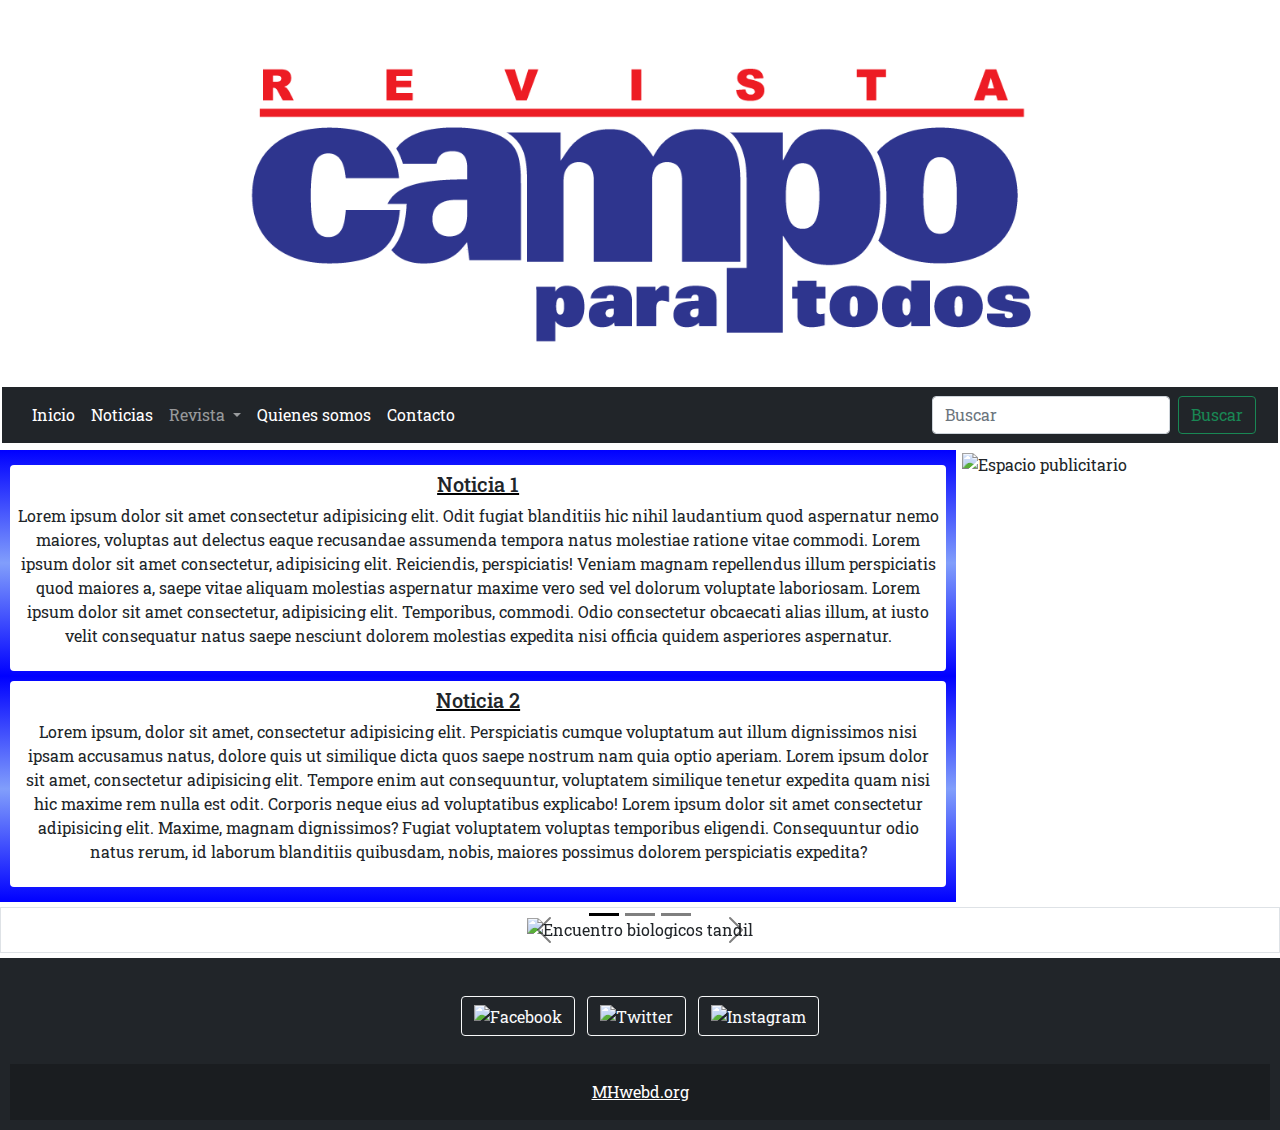
==== index.html @ 2dc464cc "primer commit con bootstrap" ====
<!DOCTYPE html>
<html lang="es">
<head>
    <meta charset="UTF-8">
    <meta name="viewport" content="width=device-width, initial-scale=1.0">
    <link rel="preconnect" href="https://fonts.googleapis.com">
        <link rel="preconnect" href="https://fonts.gstatic.com" crossorigin>
        <link href="https://fonts.googleapis.com/css2?family=Roboto+Slab:wght@200;300&display=swap" rel="stylesheet">
        <title>Revista noticias</title>
    <link rel="stylesheet" href="css/bootstrap.css">
    <link rel="stylesheet" href="css/estilos.css">
    <link rel="icon" href="images/favicon.ico" type="image/x-icon">
</head>
<body id="grid-area">
    <header>
        <img src="images/revistalogo.png" width="66%vw" alt="logo">
    </header>
     <section id="noticias" class="gradienteLineal">
         <article>
            <h3 class="titulos">Noticia 1</h3>
             <p>
                Lorem ipsum dolor sit amet consectetur adipisicing elit. Odit fugiat blanditiis hic nihil laudantium quod aspernatur nemo maiores, voluptas aut delectus eaque recusandae assumenda tempora natus molestiae ratione vitae commodi.
                Lorem ipsum dolor sit amet consectetur, adipisicing elit. Reiciendis, perspiciatis! Veniam magnam repellendus illum perspiciatis quod maiores a, saepe vitae aliquam molestias aspernatur maxime vero sed vel dolorum voluptate laboriosam. 
                Lorem ipsum dolor sit amet consectetur, adipisicing elit. Temporibus, commodi. Odio consectetur obcaecati alias illum, at iusto velit consequatur natus saepe nesciunt dolorem molestias expedita nisi officia quidem asperiores aspernatur.</p>
        </article>
         <article>
            <h3 class="titulos">Noticia 2</h3>
             <p>
                 Lorem ipsum, dolor sit amet, consectetur adipisicing elit. Perspiciatis cumque voluptatum aut illum dignissimos nisi ipsam accusamus natus, dolore quis ut similique dicta quos saepe nostrum nam quia optio aperiam.
                 Lorem ipsum dolor sit amet, consectetur adipisicing elit. Tempore enim aut consequuntur, voluptatem similique tenetur expedita quam nisi hic maxime rem nulla est odit. Corporis neque eius ad voluptatibus explicabo!
                 Lorem ipsum dolor sit amet consectetur adipisicing elit. Maxime, magnam dignissimos? Fugiat voluptatem voluptas temporibus eligendi. Consequuntur odio natus rerum, id laborum blanditiis quibusdam, nobis, maiores possimus dolorem perspiciatis expedita?</p>
        </article>
     </section>
     <section id="galeriaDeFotos" class="border">
        <div class="row">
            <div class="col-md-12 d-flex justify-content-center">
                <div id="carouselExampleDark" class="carousel carousel-dark slide" data-bs-ride="carousel">
                    <div class="carousel-indicators">
                      <button type="button" data-bs-target="#carouselExampleDark" data-bs-slide-to="0" class="active" aria-current="true" aria-label="Slide 1"></button>
                      <button type="button" data-bs-target="#carouselExampleDark" data-bs-slide-to="1" aria-label="Slide 2"></button>
                      <button type="button" data-bs-target="#carouselExampleDark" data-bs-slide-to="2" aria-label="Slide 3"></button>
                    </div>
                    <div class="carousel-inner">
                      <div class="carousel-item active" data-bs-interval="10000">
                        <img src="https://i2.wp.com/www.campoparatodos.com.ar/wp-content/uploads/2022/02/WhatsApp-Image-2022-02-23-at-8.41.02-PM.jpeg?resize=1024%2C682&ssl=1" class="d-block w-100" alt="Encuentro biologicos tandil">
                        <div class="carousel-caption d-none d-md-block">
                          <h5 class="fw-bold">Producción con biológicos en tandil</h5>
                          <p class="fw-bold">Tandil fue sede del encuentro sobre producción con biológicos en soja, maíz y girasol.</p>
                        </div>  
                      </div>
                      <div class="carousel-item" data-bs-interval="2000">
                        <img src="https://i0.wp.com/www.campoparatodos.com.ar/wp-content/uploads/2022/03/airplane-465619_1920_PerfectlyClear.jpg?resize=1024%2C680&ssl=1" class="d-block w-100" alt="...">
                        <div class="carousel-caption d-none d-md-block">
                          <h5 class="fw-bold">Fumigación con herbicidas</h5>
                          <p class="fw-bold">Diclorofenoxiácetico (2,4D) Aplicacion y uso de formulaciones</p>
                        </div>
                      </div>
                      <div class="carousel-item">
                        <img src="https://i0.wp.com/www.campoparatodos.com.ar/wp-content/uploads/2022/03/MG_9047-scaled.jpg?resize=1024%2C683&ssl=1" class="d-block w-100" alt="...">
                        <div class="carousel-caption d-none d-md-block">
                          <h5 class="fw-bold">Sostenibilidad en Expoagro</h5>
                          <p class="fw-bold">Biosoluciones, inoculantes, protección de cultivos y un modelo de innovación abierta para el crecimiento sostenible.</p>
                        </div>
                      </div>
                    </div>
                    <button class="carousel-control-prev" type="button" data-bs-target="#carouselExampleDark" data-bs-slide="prev">
                      <span class="carousel-control-prev-icon" aria-hidden="true"></span>
                      <span class="visually-hidden">Previous</span>
                    </button>
                    <button class="carousel-control-next" type="button" data-bs-target="#carouselExampleDark" data-bs-slide="next">
                      <span class="carousel-control-next-icon" aria-hidden="true"></span>
                      <span class="visually-hidden">Next</span>
                    </button>
                  </div>
            </div>
        </div>
     </section>
     <nav class="navbar navbar-expand-lg navbar-dark bg-dark">
        <div class="container-fluid">
          <div class="collapse navbar-collapse" id="navbarSupportedContent">
            <ul class="navbar-nav me-auto mb-2 mb-lg-0">
                <li class="nav-item">
                <a class="nav-link active" aria-current="page" href="index.html">Inicio</a>
                </li>
                <li class="nav-item">
                <a class="nav-link active" aria-current="page" href="pages/noticias.html">Noticias</a>
                </li>
              <li class="nav-item dropdown">
                <a class="nav-link dropdown-toggle" href="#" id="navbarDropdown" role="button" data-bs-toggle="dropdown" aria-expanded="false">
                  Revista
                </a>
                <ul class="dropdown-menu" aria-labelledby="navbarDropdown">
                  <li><a class="dropdown-item" href="#">Edición Marzo</a></li>
                  <li><a class="dropdown-item" href="#">Edición Febrero</a></li>
                  <li><hr class="dropdown-divider"></li>
                  <li><a class="dropdown-item" href="#">Ver todas las ediciones</a></li>
                </ul>
              </li>
              <li class="nav-item">
                <a class="nav-link active" aria-current="page" href="#">Quienes somos</a>
                </li>
                <li class="nav-item">
                <a class="nav-link active" aria-current="page" href="#">Contacto</a>
                </li>
            </ul>
            </ul>
            <form class="d-flex">
              <input class="form-control me-2" type="search" placeholder="Buscar" aria-label="Search">
              <button class="btn btn-outline-success" type="submit">Buscar</button>
            </form>
          </div>
        </div>
      </nav>
    <aside> <img class="publicidad" src="https://previews.123rf.com/images/serkorkin/serkorkin1705/serkorkin170500049/79250638-mega-venta-de-descuento-vector-ilustraci%C3%B3n-de-concepto-de-dise%C3%B1o-banner-de-promoci%C3%B3n-de-publicidad-h.jpg" width="100% content-box" alt="Espacio publicitario"></aside>
    <footer class="bg-dark text-center text-white">
        <!-- Grid container -->
        <div class="container p-4 pb-0">
          <!-- Section: Social media -->
          <section class="mb-4">
            <!-- Facebook -->
            <a class="btn btn-outline-light btn-floating m-1" href="https://www.facebook.com/" target="blank role="button"
              >
            <img src="https://cdn-icons-png.flaticon.com/512/123/123717.png" alt="Facebook" style: width="20px"></a>
      
            <!-- Twitter -->
            <a class="btn btn-outline-light btn-floating m-1" href="https://www.facebook.com/" target="blank role="button"
              >
            <img src="https://cdn-icons-png.flaticon.com/512/60/60580.png" alt="Twitter" style: width="20px"></a>
            <!-- Instagram -->
            <a class="btn btn-outline-light btn-floating m-1" href="https://www.instagram.com/" target="blank" role="button"
              >
            <img src="https://www.pngkey.com/png/full/1-13374_instagram-icon-new-black-background-vector-logo-instagram.png" alt="Instagram" style: width="20px"></a>
          </section>
          <!-- Section: Social media -->
        </div>
        <!-- Grid container -->
      
        <!-- Copyright -->
        <div class="text-center p-3" style="background-color: rgba(0, 0, 0, 0.2);">
          <a class="text-white" href="https://mhwebd.org/">MHwebd.org</a>
        </div>
        <!-- Copyright -->
      </footer>
     <script src="js/bootstrap.js"></script>
</body>
</html>
---- css/estilos.css ----
/* Estilos generales */
* {
    margin: 0;
    padding: 0;
    box-sizing: border-box;
    font-family: 'Roboto Slab', serif;
}


body {
    width: 100%;
    height: 100vh;
}
@media (max-width: 480px){
    #noticias, #galeriaDeFotos, header, nav, aside, footer {
        padding: 10px;
    }
    h1 {
        font-size: 3rem;
    }
    .border {
        border: solid 1px black;
    }
    .gradienteLineal{
        background: linear-gradient(blue, rgb(129, 158, 251), blue, rgb(129, 158, 251), blue);
    }
    span {
        background: linear-gradient(90deg, blue, rgb(129, 158, 251), blue);
        margin: 5px;
        padding: 10px 25px;
        text-align: center;
        color: black;
        font-weight: bold;
    }
    span:hover {
        opacity: 0.5;
        cursor: pointer;
    }
    .transicion{
        transition: width 1s, height 1s;
    }
    .transicion:hover{
        width: 30px;
        height: 30px;
    }
    section {
        text-align: center;
    }
    article {
        background-color: white;
        border-radius: 4px;
        margin: 5px;
        padding: 7px;
        text-align: center;
        width: 100%;
    }
    .articulo {
        width: 100px;
    }
    .developer{
        text-align: right;
        font-size: x-small;
    }
    .titulos{
        text-align: center;
        text-decoration: underline rgb(0, 0, 0);
        font-size: 20px;
    }
    /* GRID POR AREAS MOBILE */
    #grid-area {
        display: grid;
        grid-template-areas:
        "header"
        "menu"
        "noticias"
        "publicidad"
        "galeriaDeFotos"
        "footer"
        ;
        grid-template-columns: auto auto auto;
        grid-template-rows: 1fr 3fr 3fr 1fr;

        /* ESPACIOS */
        grid-column-gap: 5px;
        grid-row-gap: 5px;
    }
    /* AREAS */
    header {
        grid-area: header;
        display: flex;
        flex-flow: row wrap;
        justify-content: center;
        align-content: center;
        padding-top: 20px   ;
    }
    footer {
        grid-area: footer;
    }
    #noticias {
        grid-area: noticias; 
        display: flex; 
        background-color: blue;
        flex-direction: column;
        align-items: center;
    }
    #galeriaDeFotos {
        grid-area: galeriaDeFotos;
    }
    #redesSociales{
        display:flex;
        flex-direction: row;
        text-align:center;
        width: 100%;  
        padding-top: 5px;
        justify-content: space-evenly;
    }
    nav {
        grid-area: menu;
        display: flex;
        flex-flow: column nowrap;
        flex-direction: column;
    }
    aside {
        grid-area: publicidad;
    }
}

@media (min-width: 481px) and (max-width: 1023px){
    #noticias, #galeriaDeFotos, header, nav, aside, footer {
        padding: 10px;
    }
    h1 {
        font-size: 3rem;
    }
    .border {
        border: solid 1px black;
    }
    .gradienteLineal{
        background: linear-gradient(blue, rgb(129, 158, 251), blue, rgb(129, 158, 251), blue);
    }
    span {
        display: flex;
        background: linear-gradient(90deg, blue, rgb(129, 158, 251), blue);
        margin: 10px;
        padding: 10px 25px;
        text-align: center;
        color: black;
        justify-content: center;
        font-weight: bold;

    }
    span:hover {
        opacity: 0.5;
        cursor: pointer;
    }
    .transicion{
        transition: width 1s, height 1s;
    }
    .transicion:hover{
        width: 30px;
        height: 30px;
    }
    section {
        text-align: center;
    }
    article {
        background-color: white;
        border-radius: 4px;
        margin: 5px;
        padding: 7px;
        text-align: center;
        width: 100%;
    }
    .articulo {
        width: 100px;
    }
    .developer{
        text-align: right;
        font-size: x-small;
    }
    .titulos{
        text-align: center;
        text-decoration: underline rgb(0, 0, 0);
        font-size: 20px;
        }
    /* GRIDS POR AREAS */
    #grid-area {
        display: grid;
        /* ESTRUCTURA GRID TABLET */
        grid-template-areas:
        "header"
        "menu "
        "noticias"
        "publicidad"
        "galeriaDeFotos"
        "footer"
        ;
        grid-template-columns: auto auto auto;
        grid-template-rows: 1fr 3fr 3fr 1fr;

        /* ESPACIOS */
        grid-column-gap: 5px;
        grid-row-gap: 5px;
    }
    /* AREAS */
    header {
        grid-area: header;
        display: flex;
        flex-flow: row wrap;
        justify-content: center;
        align-content: center;
        padding-top: 20px;
    }
    footer {
        grid-area: footer;
    }
    #noticias {
        grid-area: noticias;   
        display: flex; 
        background-color: blue;
        flex-direction: column;
        align-items: center;
    }
    #galeriaDeFotos {
        grid-area: galeriaDeFotos;
    }
    #redesSociales{
        display:flex;
        flex-direction: row;
        text-align:center;
        width: 100%;  
        padding-top: 5px;
        justify-content: space-evenly;
    }
    nav {
        grid-area: menu;
        display: flex;
        flex-flow: row nowrap;
        justify-content: space-evenly;
    }
    aside {
        grid-area: publicidad;
        justify-content: center;
        height: fit-content;
        padding: 3px;
    }
}

@media (min-width: 1024px){
    #noticias, #galeriaDeFotos, header, nav, aside, footer {
        padding: 10px;
    }
    h1 {
        font-size: 3rem;
    }
    .border {
        border: solid 1px black;
    }
    .gradienteLineal{
        background: linear-gradient(blue, rgb(129, 158, 251), blue, rgb(129, 158, 251), blue);
    }
    span {
        background: linear-gradient(90deg, blue, rgb(129, 158, 251), blue);
        margin: 10px;
        padding: 10px 25px;
        text-align: center;
        color: black;
        font-weight: bold;
    }
    span:hover {
        opacity: 0.5;
        cursor: pointer;
    }
    .transicion{
        transition: width 1s, height 1s;
    }
    .transicion:hover{
        width: 30px;
        height: 30px;
    }
    section {
        text-align: center;
    }
    article {
        background-color: white;
        border-radius: 4px;
        margin: 5px;
        padding: 7px;
        text-align: center;
        width: 100%;
    }
    .articulo {
        width: 100px;
    }
    .developer{
        text-align: right;
        font-size: x-small;
    }
    .titulos{
        text-align: center;
        text-decoration: underline rgb(0, 0, 0);
        font-size: 20px;
        }
    .publicidad{
        width: 100%;
        height: 100%;
        object-fit: fill;
    }
    /* GRIDS POR AREAS */
    #grid-area {
        display: grid;
        /* ESTRUCTURA GRID DESKTOP */
        grid-template-areas:
        "header header"
        "menu menu"
        "noticias publicidad"
        "galeriaDeFotos galeriaDeFotos"
        "footer footer"
        ;
        grid-template-columns: 3fr 1fr;
        grid-template-rows: 1fr 3fr 3fr 1fr;

        /* ESPACIOS */
        grid-column-gap: 5px;
        grid-row-gap: 5px;
    }
    /* AREAS */
    header {
        grid-area: header;
        display: flex;
        flex-flow: row wrap;
        justify-content: center;
        align-content: center;
        padding-top: 20px;
    }
    footer {
        grid-area: footer;
    }
    #noticias {
        grid-area: noticias;   
        display: flex; 
        background-color: blue;
        flex-direction: column;
        align-items: center;
    }
    #galeriaDeFotos {
        grid-area: galeriaDeFotos;
    }
    #redesSociales{
        display:flex;
        flex-direction: row;
        text-align:center;
        width: 100%;  
        padding-top: 5px;
        justify-content: space-evenly;
    }
    nav {
        grid-area: menu;
        display: flex;
        flex-flow: row nowrap;
        justify-content: space-evenly;
        margin: 2px;
    }
    aside {
        grid-area: publicidad;
        justify-content: center;
        object-fit: fill;
        padding: 1px;
    }
}
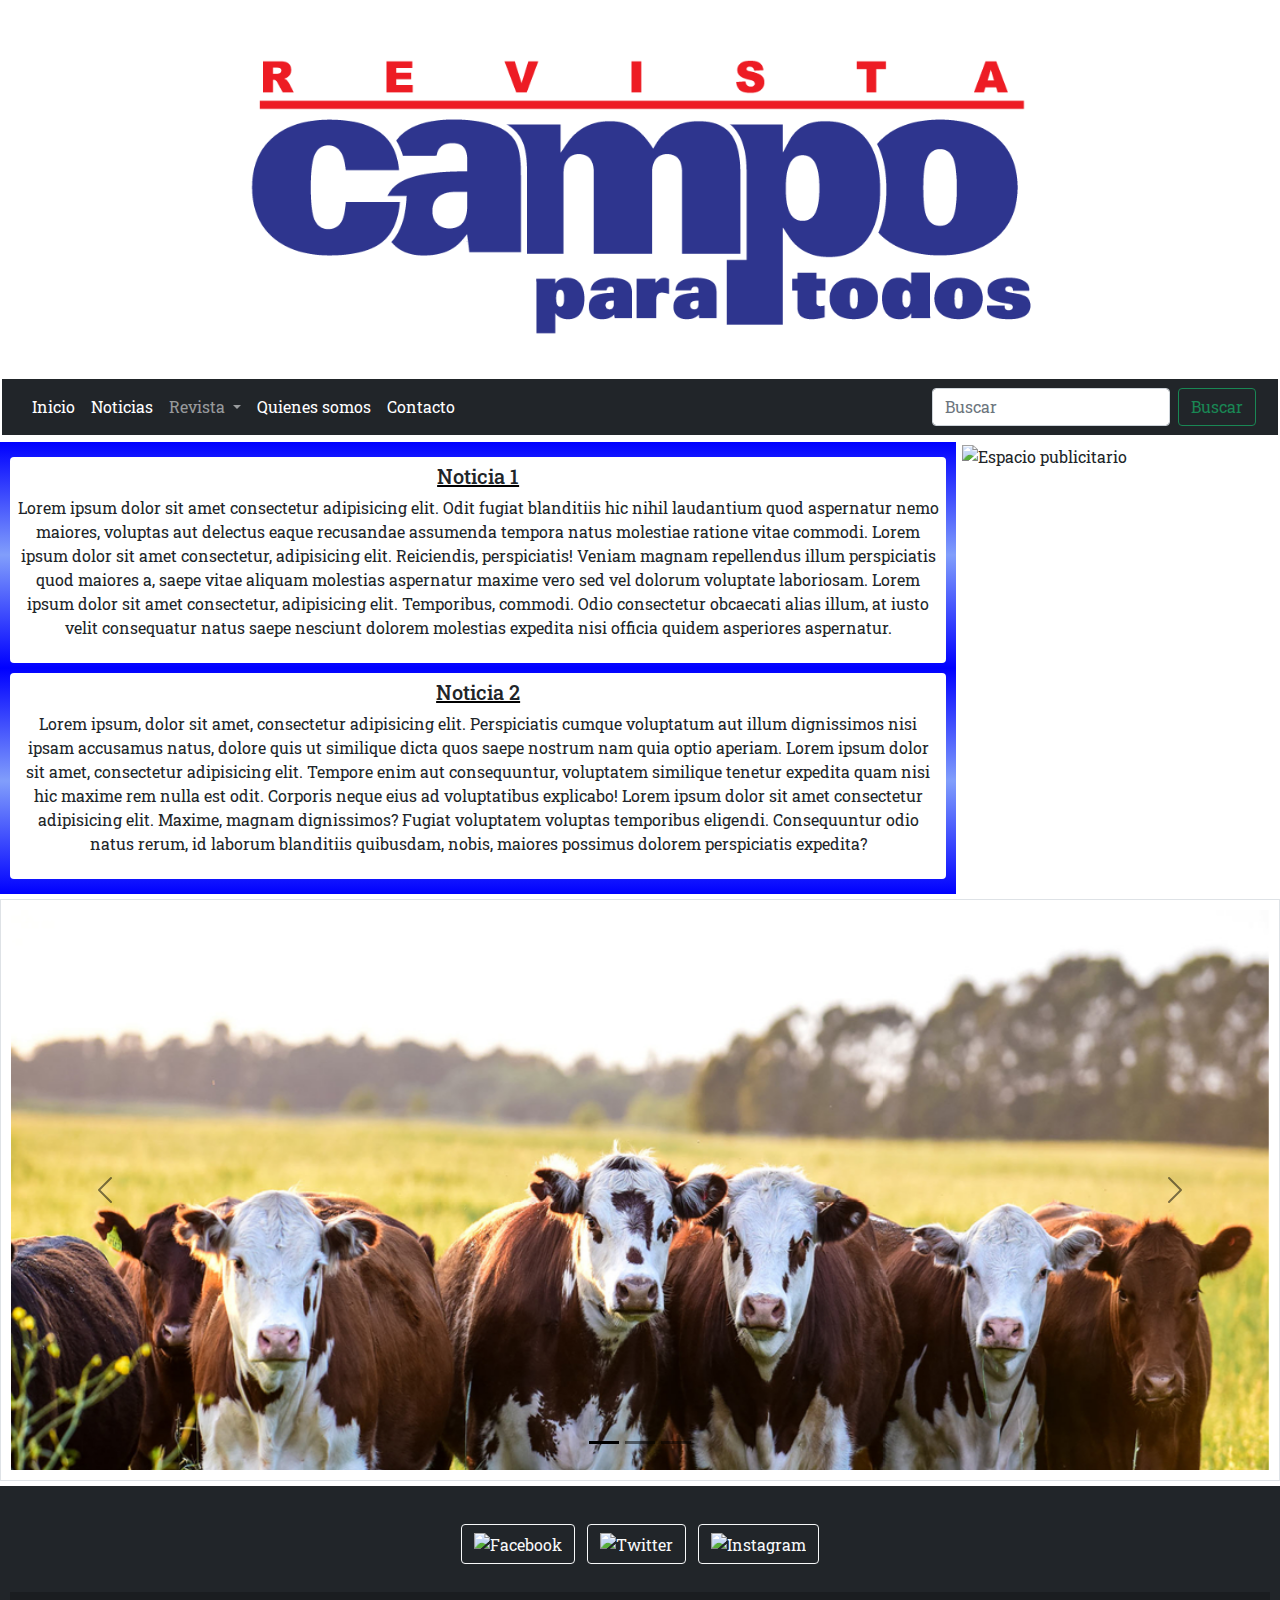
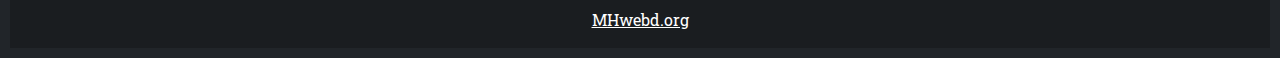
==== commit 23256818: "Agregue paginas faltantes e imagenes" ====
--- a/index.html
+++ b/index.html
@@ -33,7 +33,7 @@
      </section>
      <section id="galeriaDeFotos" class="border">
         <div class="row">
-            <div class="col-md-12 d-flex justify-content-center">
+            <div class="carousel-inner">
                 <div id="carouselExampleDark" class="carousel carousel-dark slide" data-bs-ride="carousel">
                     <div class="carousel-indicators">
                       <button type="button" data-bs-target="#carouselExampleDark" data-bs-slide-to="0" class="active" aria-current="true" aria-label="Slide 1"></button>
@@ -42,21 +42,21 @@
                     </div>
                     <div class="carousel-inner">
                       <div class="carousel-item active" data-bs-interval="10000">
-                        <img src="https://i2.wp.com/www.campoparatodos.com.ar/wp-content/uploads/2022/02/WhatsApp-Image-2022-02-23-at-8.41.02-PM.jpeg?resize=1024%2C682&ssl=1" class="d-block w-100" alt="Encuentro biologicos tandil">
+                        <img src="images/Webp.net-resizeimage.jpg" class="d-block w-100" alt="Encuentro biologicos tandil">
                         <div class="carousel-caption d-none d-md-block">
-                          <h5 class="fw-bold">Producción con biológicos en tandil</h5>
-                          <p class="fw-bold">Tandil fue sede del encuentro sobre producción con biológicos en soja, maíz y girasol.</p>
+                          <h5 class="fw-bold">Producción con biológicos</h5>
+                          <p class="fw-bold">Encuentro sobre producción con biológicos en soja, maíz y girasol.</p>
                         </div>  
                       </div>
                       <div class="carousel-item" data-bs-interval="2000">
-                        <img src="https://i0.wp.com/www.campoparatodos.com.ar/wp-content/uploads/2022/03/airplane-465619_1920_PerfectlyClear.jpg?resize=1024%2C680&ssl=1" class="d-block w-100" alt="...">
+                        <img src="images/Webp.net-resizeimage (2).jpg" class="d-block w-100" alt="...">
                         <div class="carousel-caption d-none d-md-block">
                           <h5 class="fw-bold">Fumigación con herbicidas</h5>
                           <p class="fw-bold">Diclorofenoxiácetico (2,4D) Aplicacion y uso de formulaciones</p>
                         </div>
                       </div>
                       <div class="carousel-item">
-                        <img src="https://i0.wp.com/www.campoparatodos.com.ar/wp-content/uploads/2022/03/MG_9047-scaled.jpg?resize=1024%2C683&ssl=1" class="d-block w-100" alt="...">
+                        <img src="images/Webp.net-resizeimage (1).jpg" class="d-block w-100" alt="...">
                         <div class="carousel-caption d-none d-md-block">
                           <h5 class="fw-bold">Sostenibilidad en Expoagro</h5>
                           <p class="fw-bold">Biosoluciones, inoculantes, protección de cultivos y un modelo de innovación abierta para el crecimiento sostenible.</p>
@@ -65,11 +65,11 @@
                     </div>
                     <button class="carousel-control-prev" type="button" data-bs-target="#carouselExampleDark" data-bs-slide="prev">
                       <span class="carousel-control-prev-icon" aria-hidden="true"></span>
-                      <span class="visually-hidden">Previous</span>
+                      <span class="visually-hidden">Anterior</span>
                     </button>
                     <button class="carousel-control-next" type="button" data-bs-target="#carouselExampleDark" data-bs-slide="next">
                       <span class="carousel-control-next-icon" aria-hidden="true"></span>
-                      <span class="visually-hidden">Next</span>
+                      <span class="visually-hidden">Siguiente</span>
                     </button>
                   </div>
             </div>
@@ -77,6 +77,9 @@
      </section>
      <nav class="navbar navbar-expand-lg navbar-dark bg-dark">
         <div class="container-fluid">
+          <button class="navbar-toggler" type="button" data-bs-toggle="collapse" data-bs-target="#navbarSupportedContent" aria-controls="navbarSupportedContent" aria-expanded="false" aria-label="Toggle navigation">
+            <span class="navbar-toggler-icon"></span>
+          </button>
           <div class="collapse navbar-collapse" id="navbarSupportedContent">
             <ul class="navbar-nav me-auto mb-2 mb-lg-0">
                 <li class="nav-item">
@@ -86,21 +89,21 @@
                 <a class="nav-link active" aria-current="page" href="pages/noticias.html">Noticias</a>
                 </li>
               <li class="nav-item dropdown">
-                <a class="nav-link dropdown-toggle" href="#" id="navbarDropdown" role="button" data-bs-toggle="dropdown" aria-expanded="false">
+                <a class="nav-link dropdown-toggle" href="pages/revista.html" id="navbarDropdown" role="button" data-bs-toggle="dropdown" aria-expanded="false">
                   Revista
                 </a>
                 <ul class="dropdown-menu" aria-labelledby="navbarDropdown">
-                  <li><a class="dropdown-item" href="#">Edición Marzo</a></li>
-                  <li><a class="dropdown-item" href="#">Edición Febrero</a></li>
+                  <li><a class="dropdown-item" href="pages/revista.html">Edición Marzo</a></li>
+                  <li><a class="dropdown-item" href="pages/revista.html">Edición Febrero</a></li>
                   <li><hr class="dropdown-divider"></li>
-                  <li><a class="dropdown-item" href="#">Ver todas las ediciones</a></li>
+                  <li><a class="dropdown-item" href="pages/revista.html">Ver todas las ediciones</a></li>
                 </ul>
               </li>
               <li class="nav-item">
-                <a class="nav-link active" aria-current="page" href="#">Quienes somos</a>
+                <a class="nav-link active" aria-current="page" href="pages/quienes_somos.html">Quienes somos</a>
                 </li>
                 <li class="nav-item">
-                <a class="nav-link active" aria-current="page" href="#">Contacto</a>
+                <a class="nav-link active" aria-current="page" href="pages/contacto.html">Contacto</a>
                 </li>
             </ul>
             </ul>
@@ -131,10 +134,7 @@
               >
             <img src="https://www.pngkey.com/png/full/1-13374_instagram-icon-new-black-background-vector-logo-instagram.png" alt="Instagram" style: width="20px"></a>
           </section>
-          <!-- Section: Social media -->
         </div>
-        <!-- Grid container -->
-      
         <!-- Copyright -->
         <div class="text-center p-3" style="background-color: rgba(0, 0, 0, 0.2);">
           <a class="text-white" href="https://mhwebd.org/">MHwebd.org</a>
--- a/css/estilos.css
+++ b/css/estilos.css
@@ -6,10 +6,12 @@
     font-family: 'Roboto Slab', serif;
 }
 
-
 body {
     width: 100%;
     height: 100vh;
+}
+.carousel-inner{
+    max-height: 35rem;
 }
 @media (max-width: 480px){
     #noticias, #galeriaDeFotos, header, nav, aside, footer {
@@ -331,7 +333,7 @@
         flex-flow: row wrap;
         justify-content: center;
         align-content: center;
-        padding-top: 20px;
+        padding-top: 12px;
     }
     footer {
         grid-area: footer;
